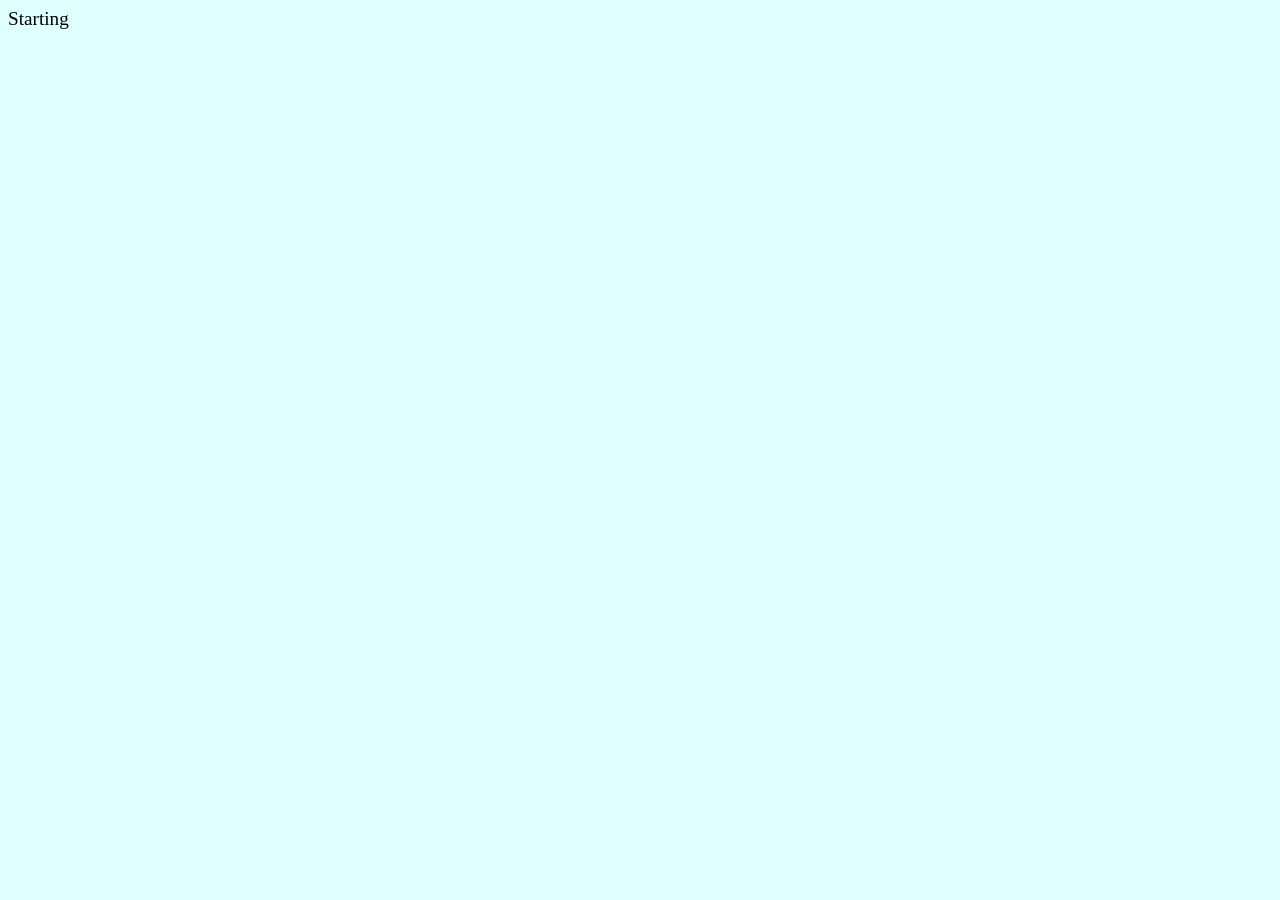
==== Bookmark_website/index.html @ c134b99b "Add Bookmark_website files" ====
<!DOCTYPE html>
<html lang="en">
<head>
    <meta charset="UTF-8">
    <meta name="viewport" content="width=device-width, initial-scale=1.0">
    <title>Bookmark website</title>
    <link rel="stylesheet" href="style.css">
</head>
<body>
    Starting
    <script src="script.js"></script>
</body>
</html>
---- Bookmark_website/style.css ----
body{
    background-color: lightcyan;
    font-size: larger;
}
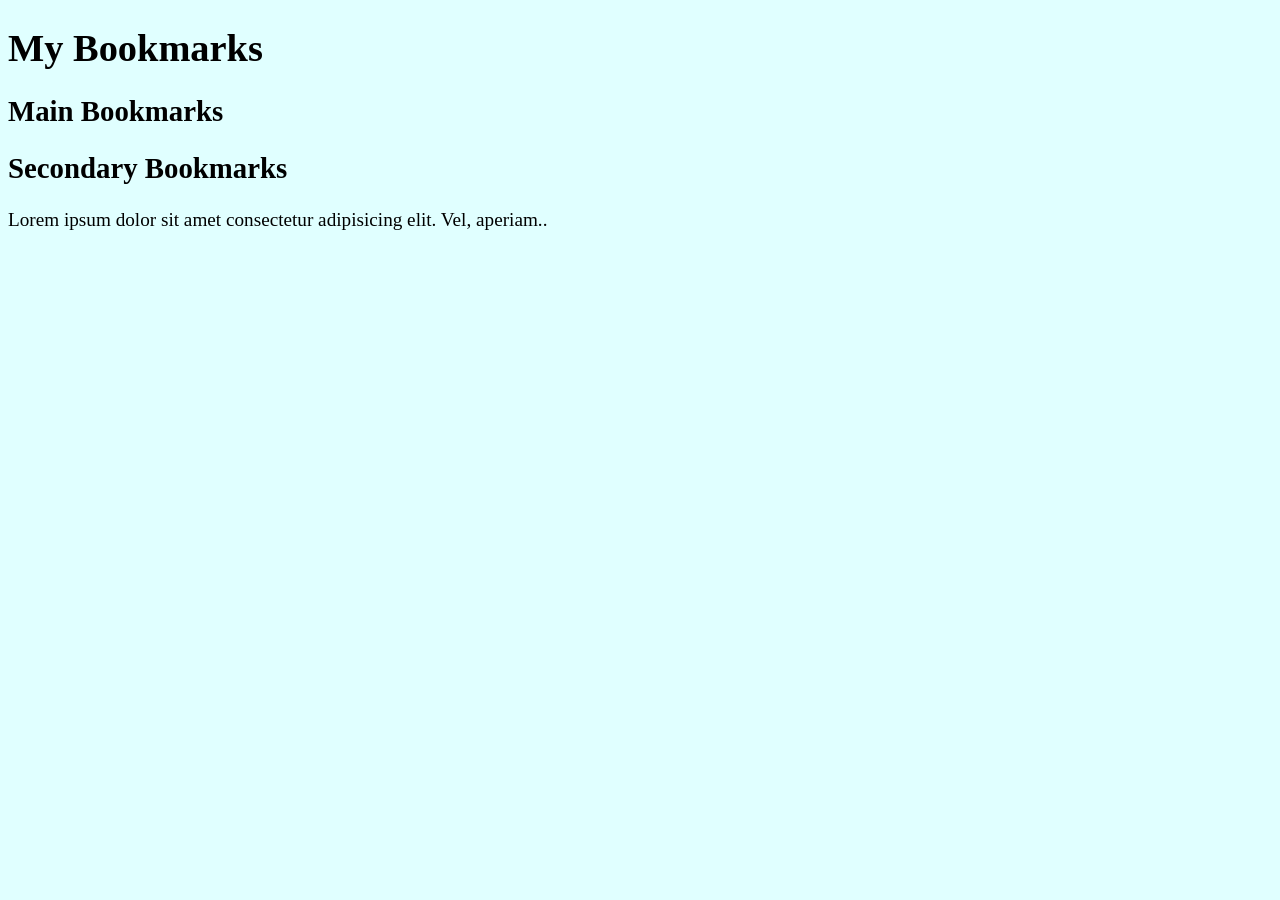
==== commit 4b391346: "Updated index.html file" ====
--- a/Bookmark_website/index.html
+++ b/Bookmark_website/index.html
@@ -3,11 +3,19 @@
 <head>
     <meta charset="UTF-8">
     <meta name="viewport" content="width=device-width, initial-scale=1.0">
-    <title>Bookmark website</title>
+    <title>My Bookmarks</title>
     <link rel="stylesheet" href="style.css">
 </head>
 <body>
-    Starting
+    <h1>My Bookmarks</h1>
+    <h2>Main Bookmarks</h2>
+
+
+
+    <h2>Secondary Bookmarks</h2>
+    
+    <p>Lorem ipsum dolor sit amet consectetur adipisicing elit. Vel, aperiam..</p>
+
     <script src="script.js"></script>
 </body>
 </html>
